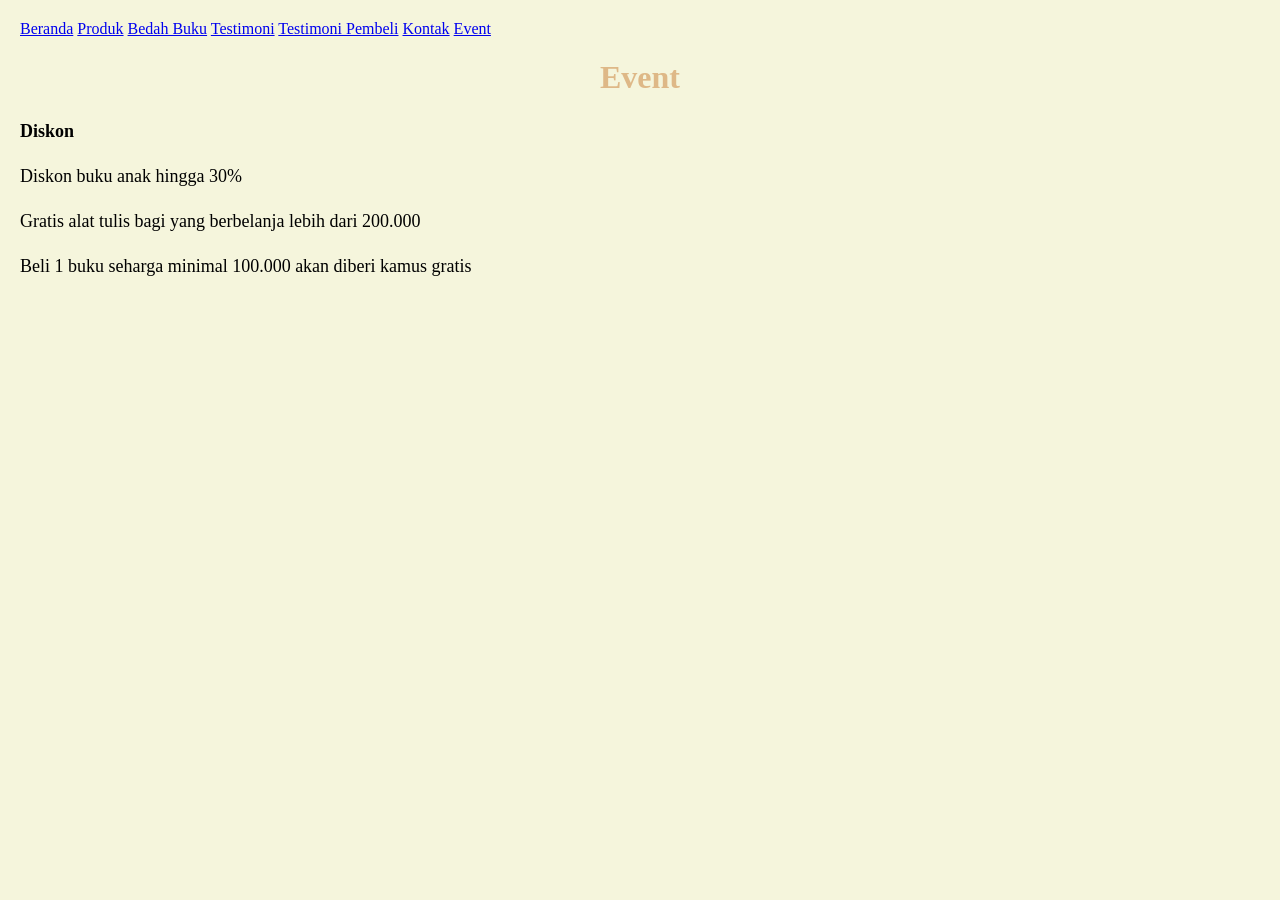
==== event.html @ 5e2ed53d "Add files via upload" ====
<!DOCTYPE html>
<html lang="id">
<head>
    <meta charset="UTF-8">
    <meta name="viewsport" content="width=device-width, initial-scale=1.0">
    <title>Profil Usaha Buku</title>
    <link rel="stylesheet" href="style.css" />
</html>
<body>
<nav>
    <a href="index.html">Beranda</a>
    <a href="produk.html">Produk</a>
    <a href="bedah-buku.html">Bedah Buku</a>
    <a href="testimoni.html">Testimoni</a>
    <a href="tampil-testimoni.html">Testimoni Pembeli</a>
    <a href="kontak.html">Kontak</a>
    <a href="event.html">Event</a>
</nav>

<h1>Event</h1>
<p><strong>Diskon</strong></p>
<p>Diskon buku anak hingga 30%</p>
<p>Gratis alat tulis bagi yang berbelanja lebih dari 200.000</p>
<p>Beli 1 buku seharga minimal 100.000 akan diberi kamus gratis</p>
---- style.css ----
body {
    background-color: beige;
    font-family: Cambria, Cochin, Georgia, Times, 'Times New Roman', serif;
    color: #000;
    margin: 20px;
}
h1 {
    color:burlywood;
    text-align: center;
}
h2 {
    color: cadetblue; 
    text-align: left;
}   
p {
    font-size: 18px;
    text-align: left;
    line-height: 1.5;
}


.daftar-produk {
display: grid;
grid-template-columns: repeat(auto-fit,minmax(250px, 1fr));
gap: 20px;
padding: 20px;
}

.produk {
background-color: antiquewhite;
border: 1px solid;
padding: 15px;
border-radius: 10px;
text-align: center;
box-shadow: 0 2px 6px rgba(0, 0, 0, 0.1);
}

.produk img {
width: 150px;
height: auto;
border-radius: 5px;
margin-bottom: 10px
}

.produk h2 {
font-size: 20px;
color:darkslategrey;
}

.produk h3 {
font-size: 16px;
color:darkcyan
}

.harga {
font-weight: bold;
color:#000
}

.deskripsi {
font-size: 14px;
color:#000
}

.artikel {
    max-width: 700px;
    margin: auto;
    padding: 20px;
    background-color: rgb(210, 220, 182);
    font-family: 'Georgia', 'serif';
    line-height: 1.8;
}

.artikel .penulis {
    font-style: italic;
    color: #000;
    margin-bottom: 20px;
}
.artikel .sampul {
    width: 180px;
    float: right;
    margin: 0 0 20px 20px;
    border: 1px solid #000;
    box-shadow: 2px 2px 6px rgba(0, 0, 0, 0.1);
}

.artikel blockquote {
    font-style: italic;
    padding-left: 20px;
    margin: 20px 0;
    border-left: 4px solid #000;
    color: #000;
    background-color:rgb(161, 188, 152);
}

.btn-kembali {
    display: inline-block;
    margin-top: 30px;
    padding: 10px 16px;
    background-color: antiquewhite;
    color: #000;
    text-decoration: none;
    border-radius: 4px;
}

.btn-kembali:hover {
    background-color: burlywood;
}

.formulir {
    max-width: 600px;
    margin: auto;
    padding: 20px;
    background-color: rgb(199, 213, 213);
    border-radius: 10px;
    box-shadow: 0 0 10px rgba(0, 0, 0, 0.1);
}

form label {
    display: block;
    margin-top: 10px;
    font-weight: bold;
}

form input, form select, form textarea {
    width: 100%;
    padding: 8px;
    margin-top: 5px;
    border-radius: 5px;
    border: 1px solid #ccc;
}

form button {
    background-color: burlywood;
    color: whitesmoke;
    padding: 10px 15px;
    border: none;
    border-radius: 5px;
    cursor: pointer;
}
 form button:hover { 
    background-color: brown;
 }
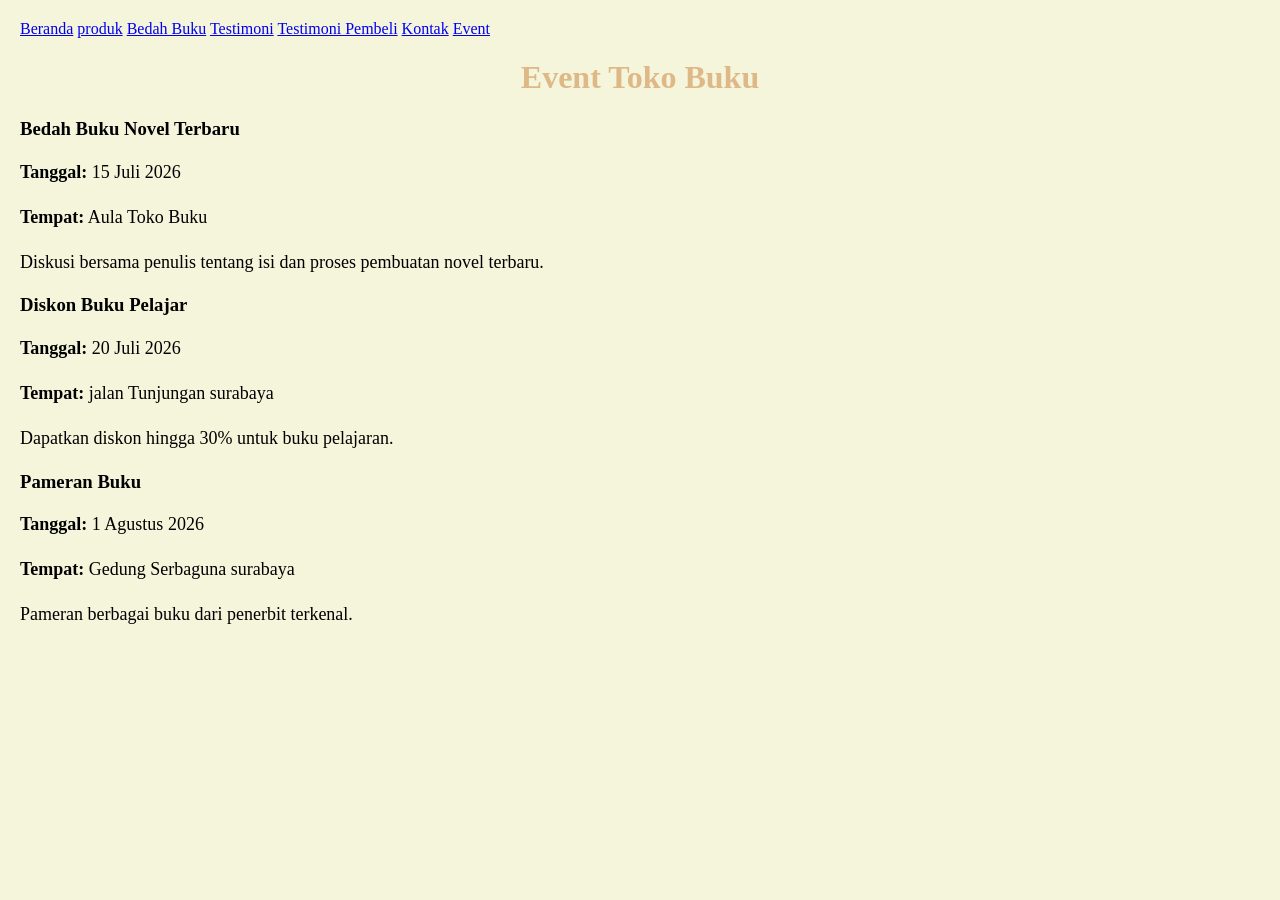
==== commit 4b995e30: "Rename eventt.html to event.html" ====
--- a/event.html
+++ b/event.html
@@ -1,25 +1,51 @@
-<!DOCTYPE html>
-<html lang="id">
-<head>
-    <meta charset="UTF-8">
-    <meta name="viewsport" content="width=device-width, initial-scale=1.0">
-    <title>Profil Usaha Buku</title>
-    <link rel="stylesheet" href="style.css" />
-</html>
-<body>
-<nav>
-    <a href="index.html">Beranda</a>
-    <a href="produk.html">Produk</a>
-    <a href="bedah-buku.html">Bedah Buku</a>
-    <a href="testimoni.html">Testimoni</a>
-    <a href="tampil-testimoni.html">Testimoni Pembeli</a>
-    <a href="kontak.html">Kontak</a>
-    <a href="event.html">Event</a>
-</nav>
-
-<h1>Event</h1>
-<p><strong>Diskon</strong></p>
-<p>Diskon buku anak hingga 30%</p>
-<p>Gratis alat tulis bagi yang berbelanja lebih dari 200.000</p>
-<p>Beli 1 buku seharga minimal 100.000 akan diberi kamus gratis</p>
-
+<!DOCTYPE html>
+<html lang="id">
+<head>
+    <meta charset="UTF-8">
+    <meta name="viewport" content="width=device-width,initial-scale=1.0">
+    <title>Profil Usaha Buku</title>
+    <link rel="stylesheet" href="style.css" />
+    </head>
+    <body>
+     <nav>
+     <a href="index.html">Beranda</a> 
+     <a href="produk.html">produk</a>
+     <a href="bedah-buku.html">Bedah Buku</a>
+     <a href="testimoni.html">Testimoni</a>
+     <a href="tampil-testimoni.html">Testimoni Pembeli</a>
+        <a href="kontak.html">Kontak</a> 
+        <a href="event.html">Event</a> 
+     </nav>
+
+        <h1>Event Toko Buku</h1>
+
+<div class="event-container">
+
+<div class="event-card">
+<h3>Bedah Buku Novel Terbaru</h3>
+<p><b>Tanggal:</b> 15 Juli 2026</p>
+<p><b>Tempat:</b> Aula Toko Buku</p>
+<p>Diskusi bersama penulis tentang isi dan proses pembuatan novel terbaru.</p>
+</div>
+
+<div class="event-card">
+<h3>Diskon Buku Pelajar</h3>
+<p><b>Tanggal:</b> 20 Juli 2026</p>
+<p><b>Tempat:</b> jalan Tunjungan surabaya</p>
+<p>Dapatkan diskon hingga 30% untuk buku pelajaran.</p>
+</div>
+
+<div class="event-card">
+<h3>Pameran Buku</h3>
+<p><b>Tanggal:</b> 1 Agustus 2026</p>
+<p><b>Tempat:</b> Gedung Serbaguna surabaya</p>
+<p>Pameran berbagai buku dari penerbit terkenal.</p>
+</div>
+
+</div>
+
+</body>
+</html>
+
+   
+
